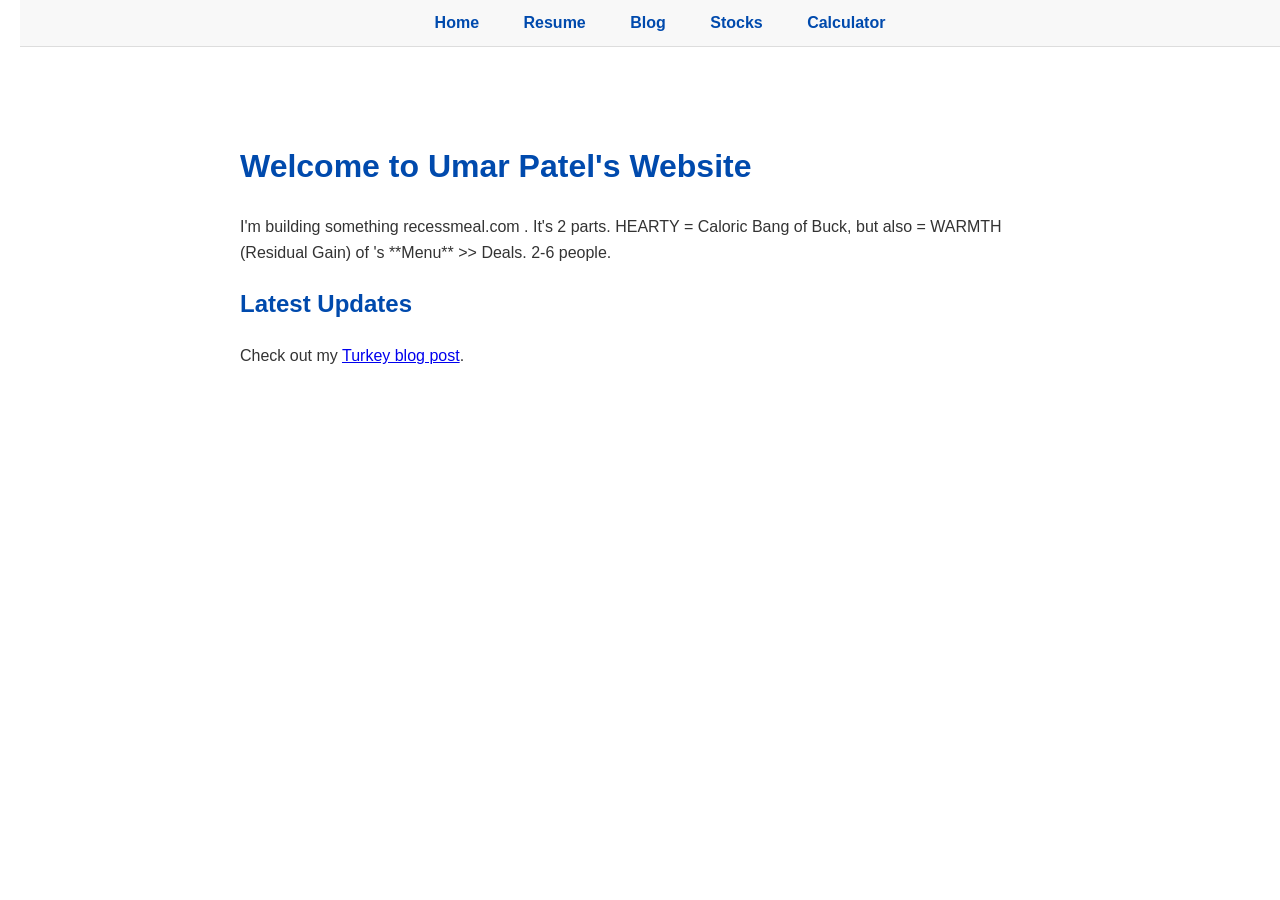
==== index.html @ 8c1a18e0 "Update index.html" ====
<!DOCTYPE html>
<html lang="en">
<head>
    <meta charset="UTF-8">
    <meta name="viewport" content="width=device-width, initial-scale=1.0">
    <title>Umar Patel's Website</title>
    <link rel="stylesheet" href="css/styles.css">
</head>
<body>
    <header>
        <nav>
            <ul>
                <li><a href="https://umarhq.com">Home</a></li>
                <li><a href="Umar Patel Resume.pdf">Resume</a></li>
                <li><a href="blog">Blog</a></li>
                <li><a href="stocks.html">Stocks</a></li>
                <li><a href="calculator.html">Calculator</a></li>
            </ul>
        </nav>
    </header>
    <main>
        <h1>Welcome to Umar Patel's Website</h1>
        <p>I'm building something recessmeal.com . It's 2 parts. HEARTY = Caloric Bang of Buck, but also  = WARMTH (Residual Gain) of 's **Menu** >> Deals. 2-6 people.</p>
        <section>
            <h2>Latest Updates</h2>
            <p>Check out my <a href="blog/Turkey.html">Turkey blog post</a>.</p>
        </section>
    </main>
</body>
</html>
---- css/styles.css ----
body {
    font-family: Arial, sans-serif;
    margin: 0;
    padding: 20px;
    line-height: 1.6;
    color: #333;
}
header {
    background-color: #f8f8f8;
    border-bottom: 1px solid #ddd;
    position: fixed;
    top: 0;
    width: 100%;
    z-index: 1000;
}
nav ul {
    list-style: none;
    padding: 10px 0;
    margin: 0;
    text-align: center;
}
nav ul li {
    display: inline-block;
    margin: 0 20px;
}
nav ul li a {
    text-decoration: none;
    color: #004aad;
    font-weight: bold;
    font-size: 16px;
}
nav ul li a:hover {
    text-decoration: underline;
}
main {
    max-width: 800px;
    margin: 80px auto 20px;
    padding: 20px;
}
h1, h2 {
    color: #004aad;
}
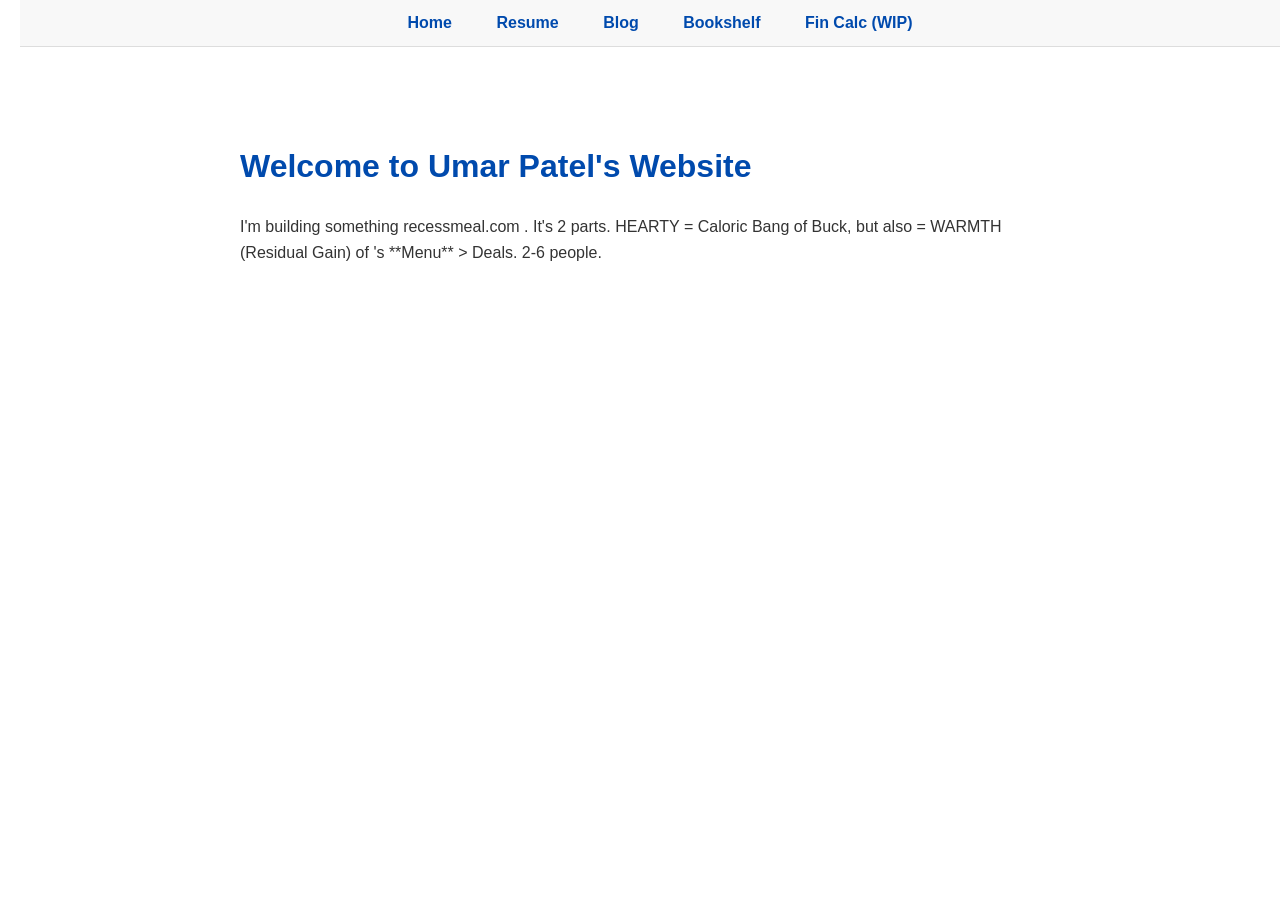
==== commit c8ae79b9: "Update index.html" ====
--- a/index.html
+++ b/index.html
@@ -13,18 +13,20 @@
                 <li><a href="https://umarhq.com">Home</a></li>
                 <li><a href="Umar Patel Resume.pdf">Resume</a></li>
                 <li><a href="blog">Blog</a></li>
-                <li><a href="stocks.html">Stocks</a></li>
-                <li><a href="calculator.html">Calculator</a></li>
+                <li><a href="bookshelf">Bookshelf</a></li>
+                <li><a href="fincalc.html">Fin Calc (WIP)</a></li>
             </ul>
         </nav>
     </header>
     <main>
         <h1>Welcome to Umar Patel's Website</h1>
-        <p>I'm building something recessmeal.com . It's 2 parts. HEARTY = Caloric Bang of Buck, but also  = WARMTH (Residual Gain) of 's **Menu** >> Deals. 2-6 people.</p>
+        <p>I'm building something recessmeal.com . It's 2 parts. HEARTY = Caloric Bang of Buck, but also = WARMTH (Residual Gain) of 's **Menu** > Deals. 2-6 people.</p>
+<!--
         <section>
             <h2>Latest Updates</h2>
             <p>Check out my <a href="blog/Turkey.html">Turkey blog post</a>.</p>
         </section>
+-->
     </main>
 </body>
 </html>
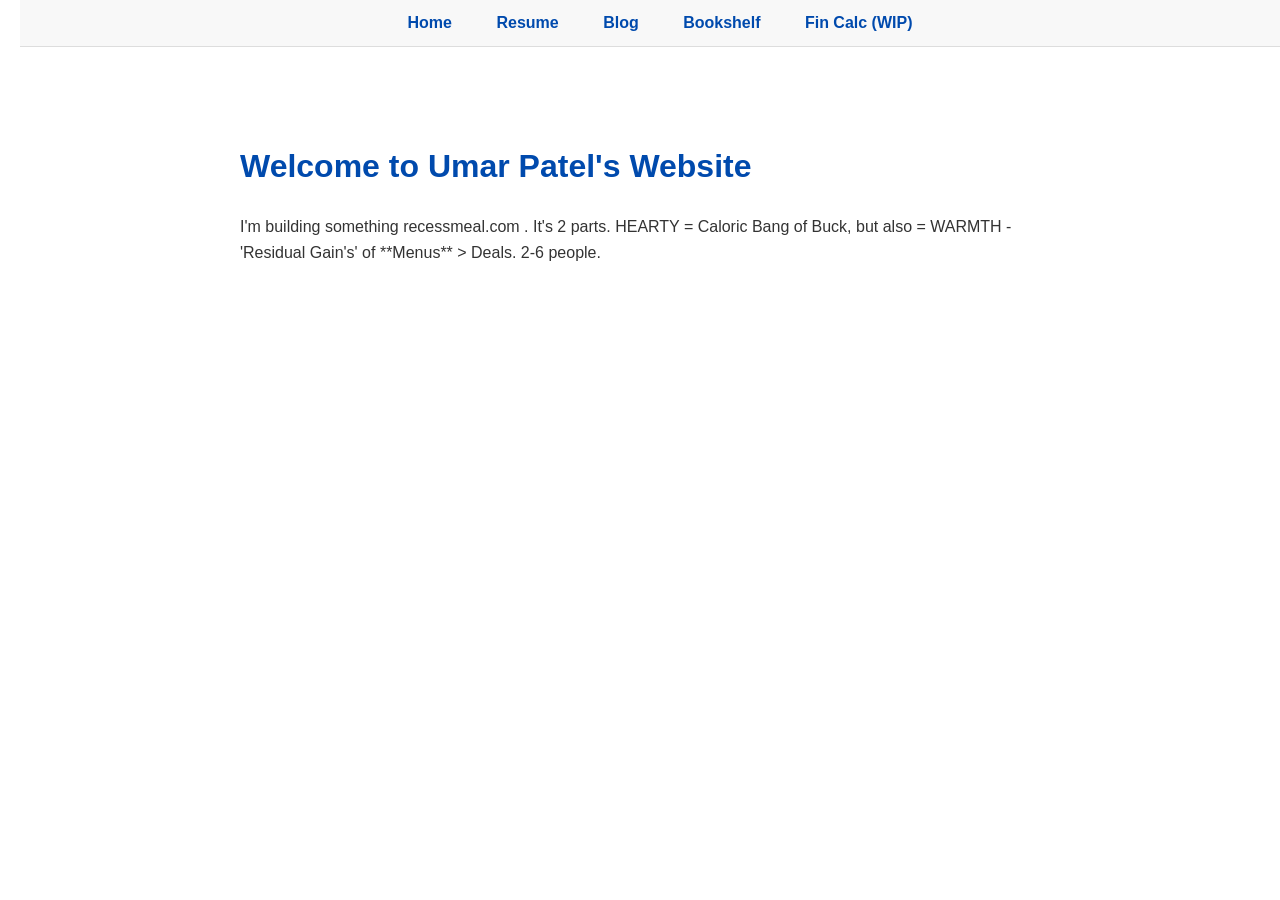
==== commit 57c8e008: "Update index.html" ====
--- a/index.html
+++ b/index.html
@@ -20,7 +20,7 @@
     </header>
     <main>
         <h1>Welcome to Umar Patel's Website</h1>
-        <p>I'm building something recessmeal.com . It's 2 parts. HEARTY = Caloric Bang of Buck, but also = WARMTH (Residual Gain) of 's **Menu** > Deals. 2-6 people.</p>
+        <p>I'm building something recessmeal.com . It's 2 parts. HEARTY = Caloric Bang of Buck, but also = WARMTH - 'Residual Gain's' of **Menus** > Deals. 2-6 people.</p>
 <!--
         <section>
             <h2>Latest Updates</h2>
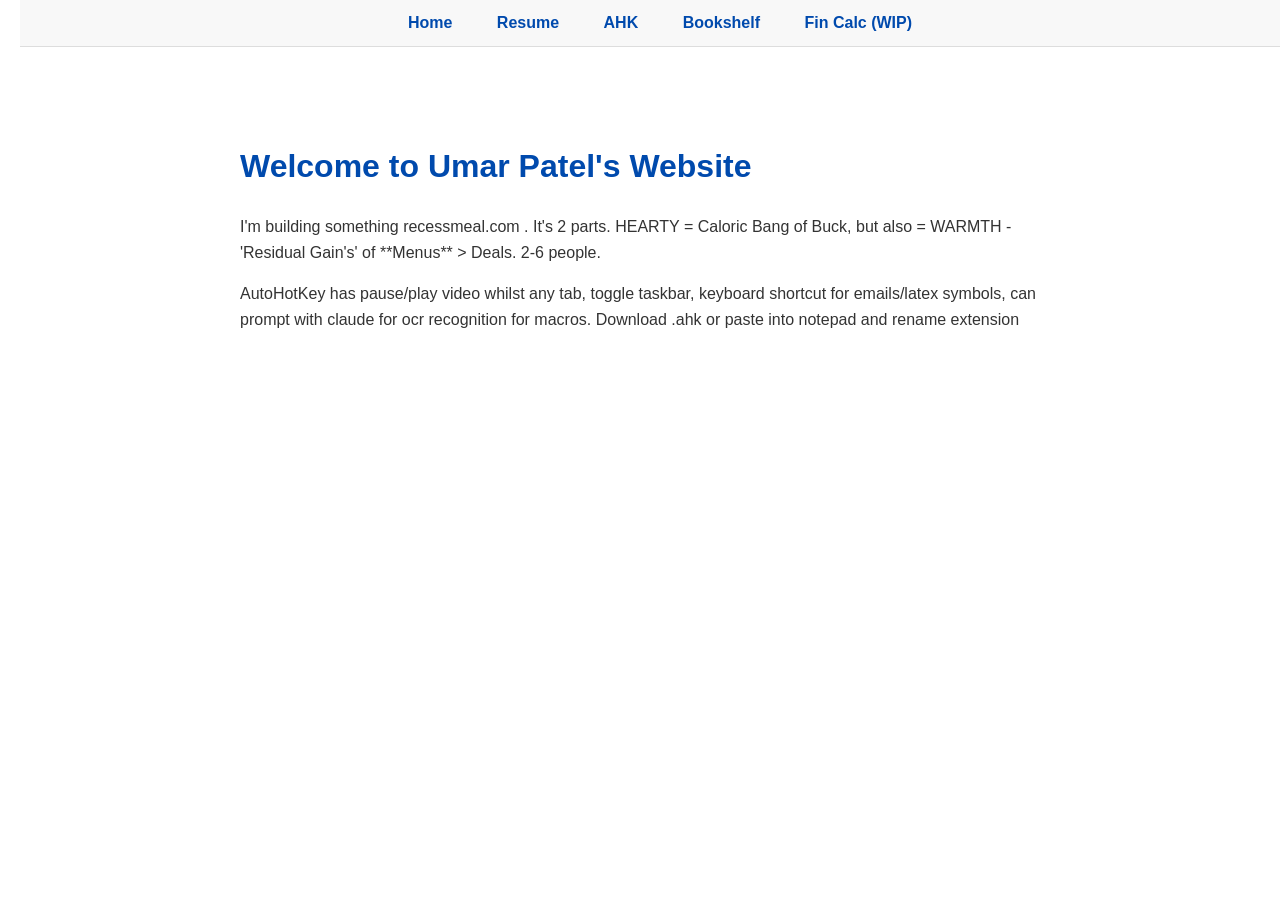
==== commit 5c5b1e1a: "Update index.html" ====
--- a/index.html
+++ b/index.html
@@ -11,8 +11,8 @@
         <nav>
             <ul>
                 <li><a href="https://umarhq.com">Home</a></li>
-                <li><a href="Umar Patel Resume.pdf">Resume</a></li>
-                <li><a href="blog">Blog</a></li>
+                <li><a href="rsm.html">Resume</a></li>
+                <li><a href="ahk">AHK</a></li>
                 <li><a href="bookshelf">Bookshelf</a></li>
                 <li><a href="fincalc.html">Fin Calc (WIP)</a></li>
             </ul>
@@ -21,6 +21,7 @@
     <main>
         <h1>Welcome to Umar Patel's Website</h1>
         <p>I'm building something recessmeal.com . It's 2 parts. HEARTY = Caloric Bang of Buck, but also = WARMTH - 'Residual Gain's' of **Menus** > Deals. 2-6 people.</p>
+        <p>AutoHotKey has pause/play video whilst any tab, toggle taskbar, keyboard shortcut for emails/latex symbols, can prompt with claude for ocr recognition for macros. Download .ahk or paste into notepad and rename extension</p>
 <!--
         <section>
             <h2>Latest Updates</h2>
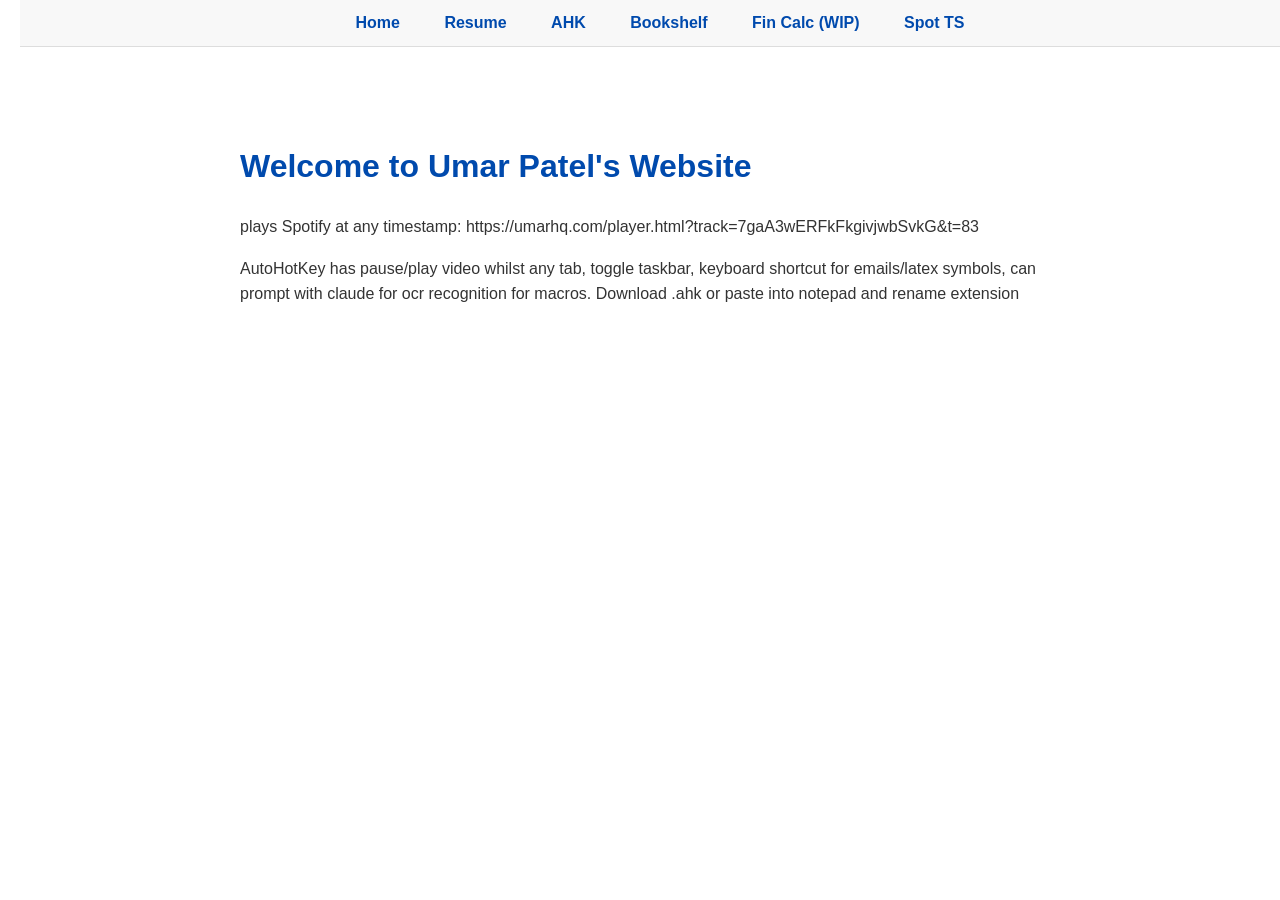
==== commit bc43c4fd: "Update index.html" ====
--- a/index.html
+++ b/index.html
@@ -15,12 +15,13 @@
                 <li><a href="ahk">AHK</a></li>
                 <li><a href="bookshelf">Bookshelf</a></li>
                 <li><a href="fincalc.html">Fin Calc (WIP)</a></li>
+                <li><a href="spotty.html">Spot TS</a></li>
             </ul>
         </nav>
     </header>
     <main>
         <h1>Welcome to Umar Patel's Website</h1>
-        <p>I'm building something recessmeal.com . It's 2 parts. HEARTY = Caloric Bang of Buck, but also = WARMTH - 'Residual Gain's' of **Menus** > Deals. 2-6 people.</p>
+        <p>plays Spotify at any timestamp: https://umarhq.com/player.html?track=7gaA3wERFkFkgivjwbSvkG&t=83</p>
         <p>AutoHotKey has pause/play video whilst any tab, toggle taskbar, keyboard shortcut for emails/latex symbols, can prompt with claude for ocr recognition for macros. Download .ahk or paste into notepad and rename extension</p>
 <!--
         <section>
